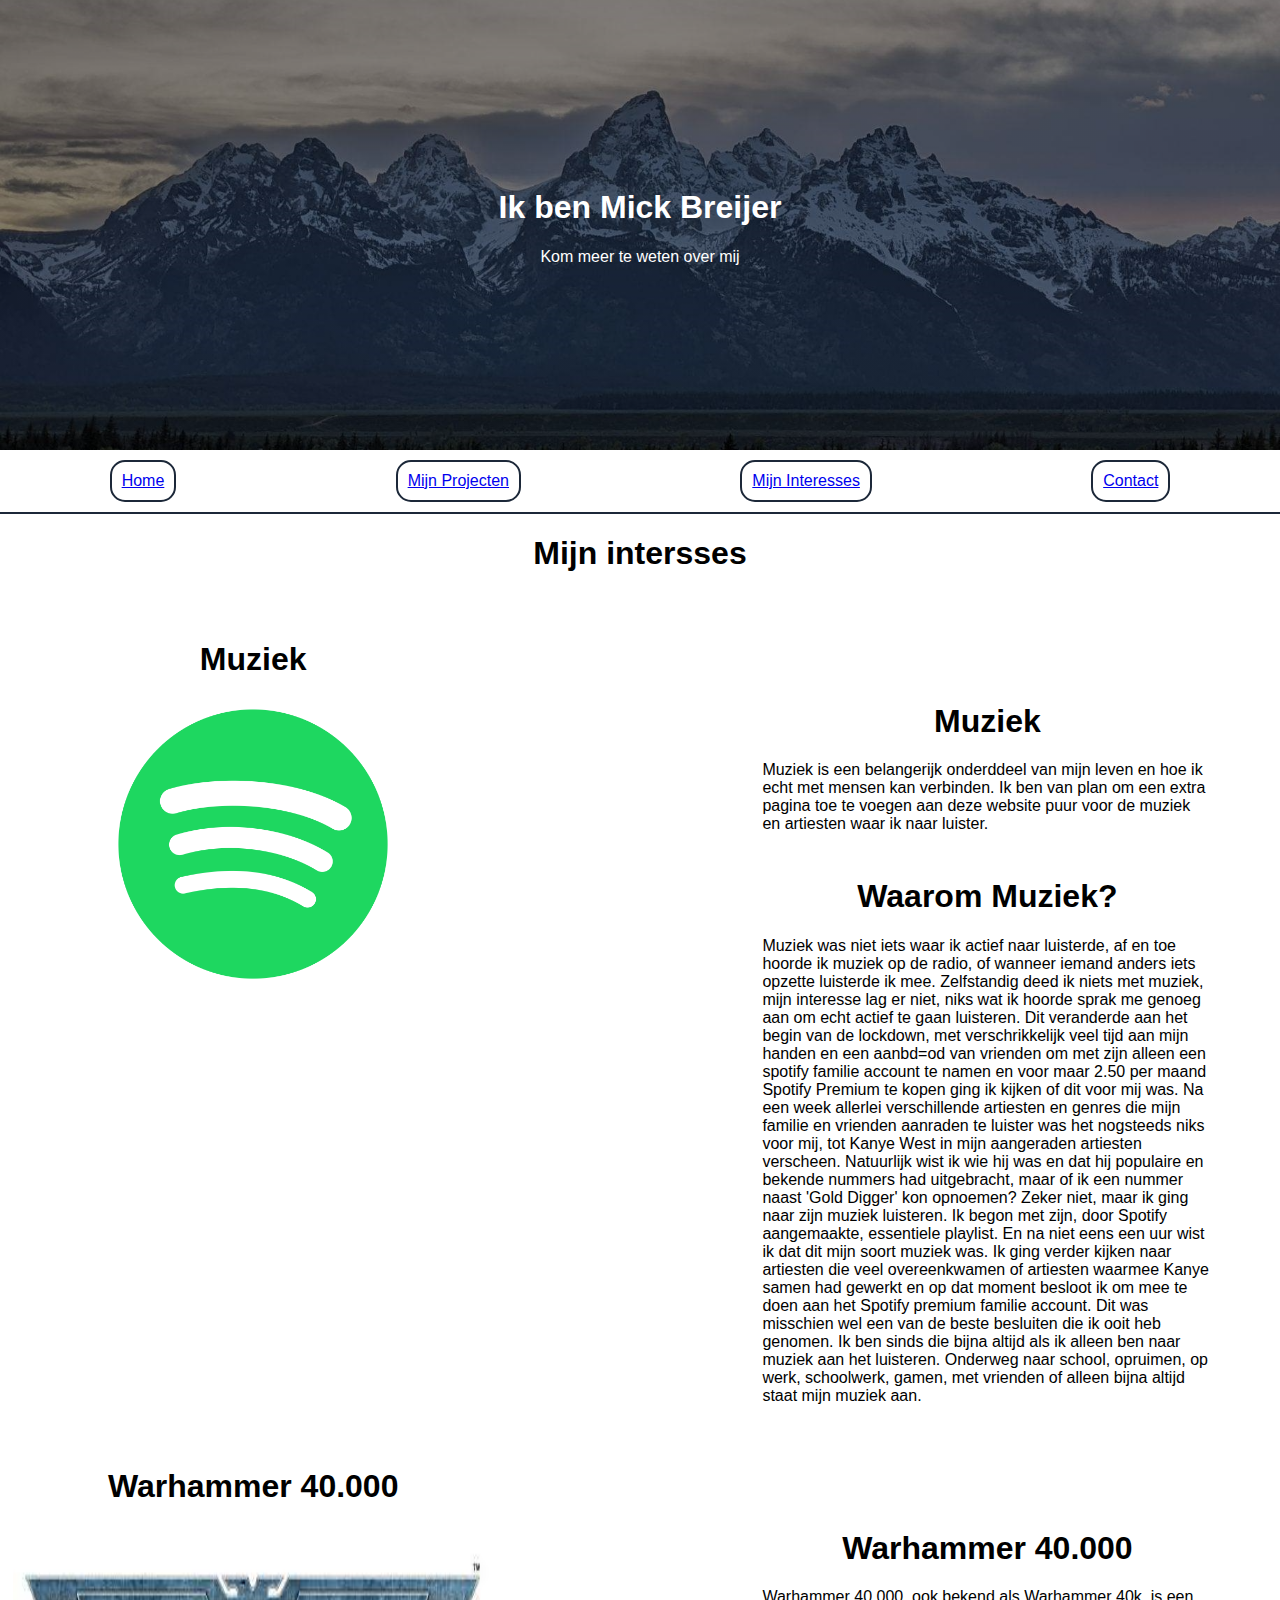
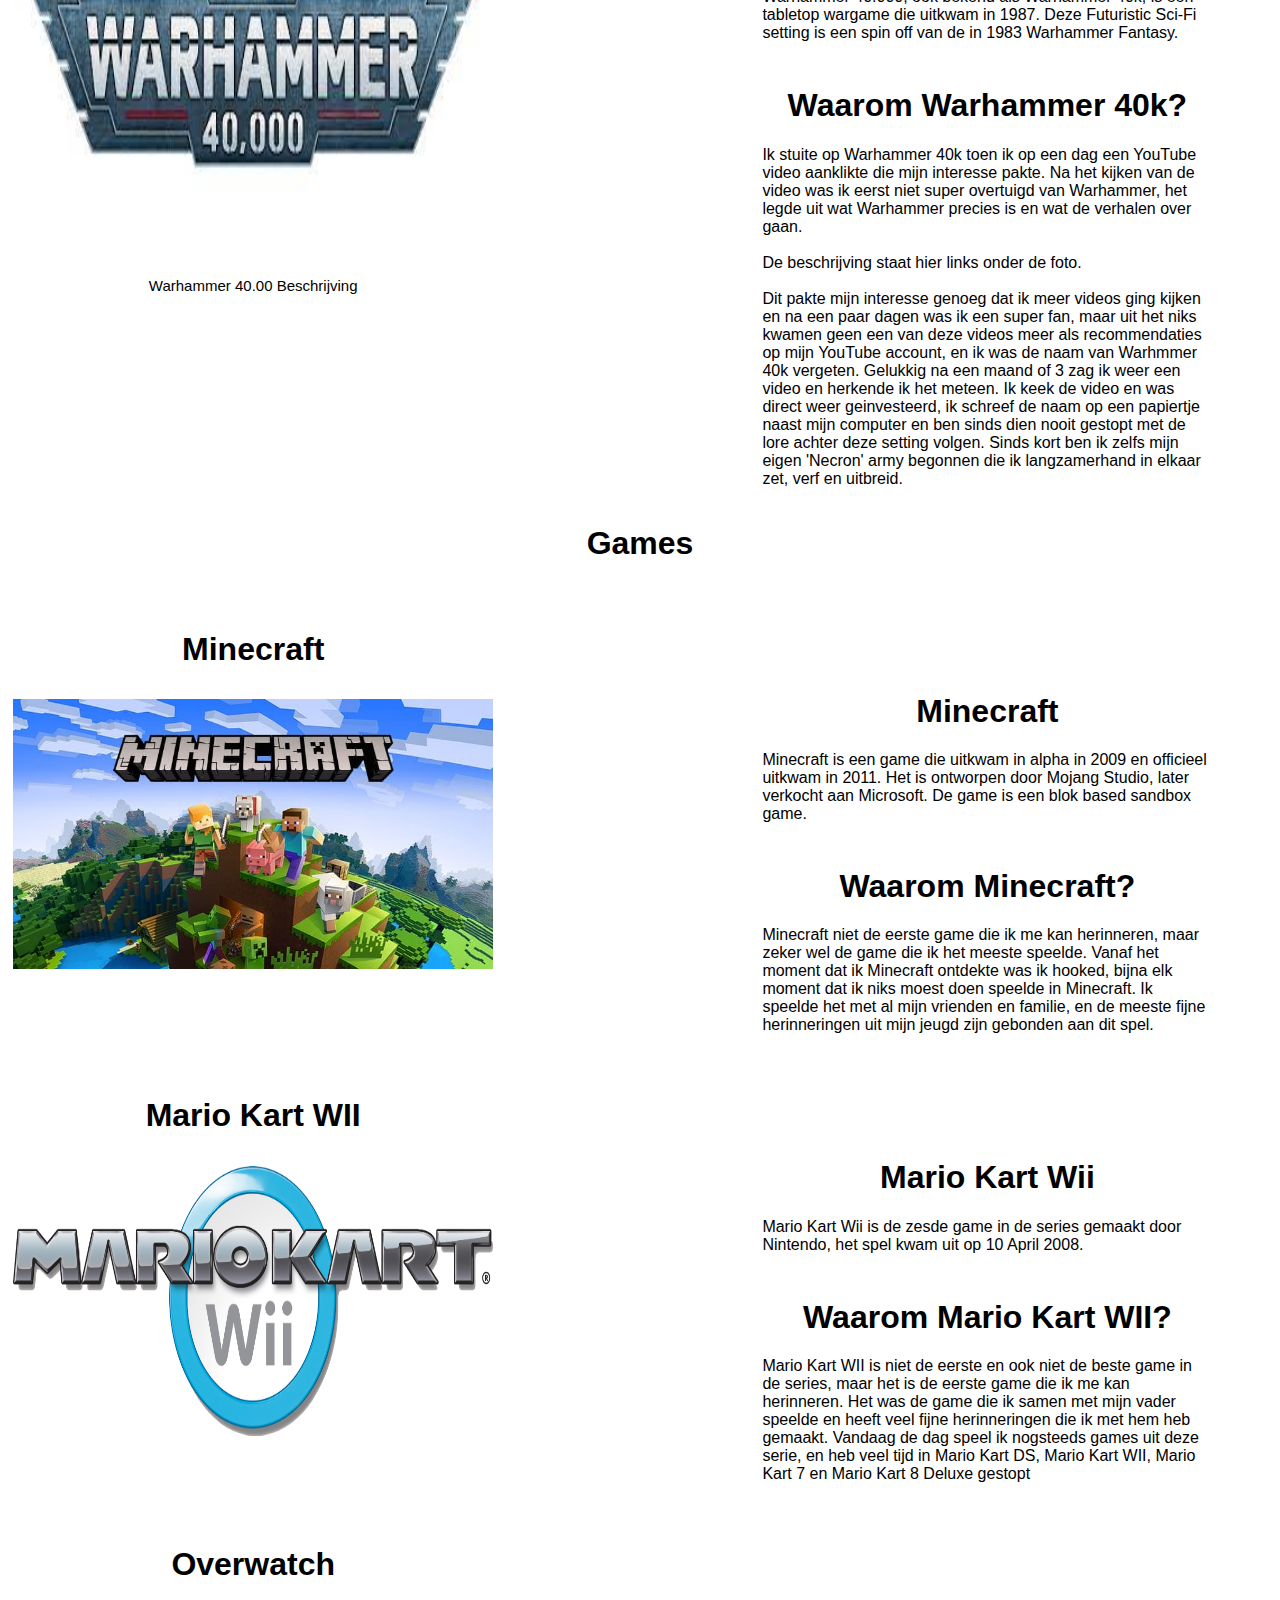
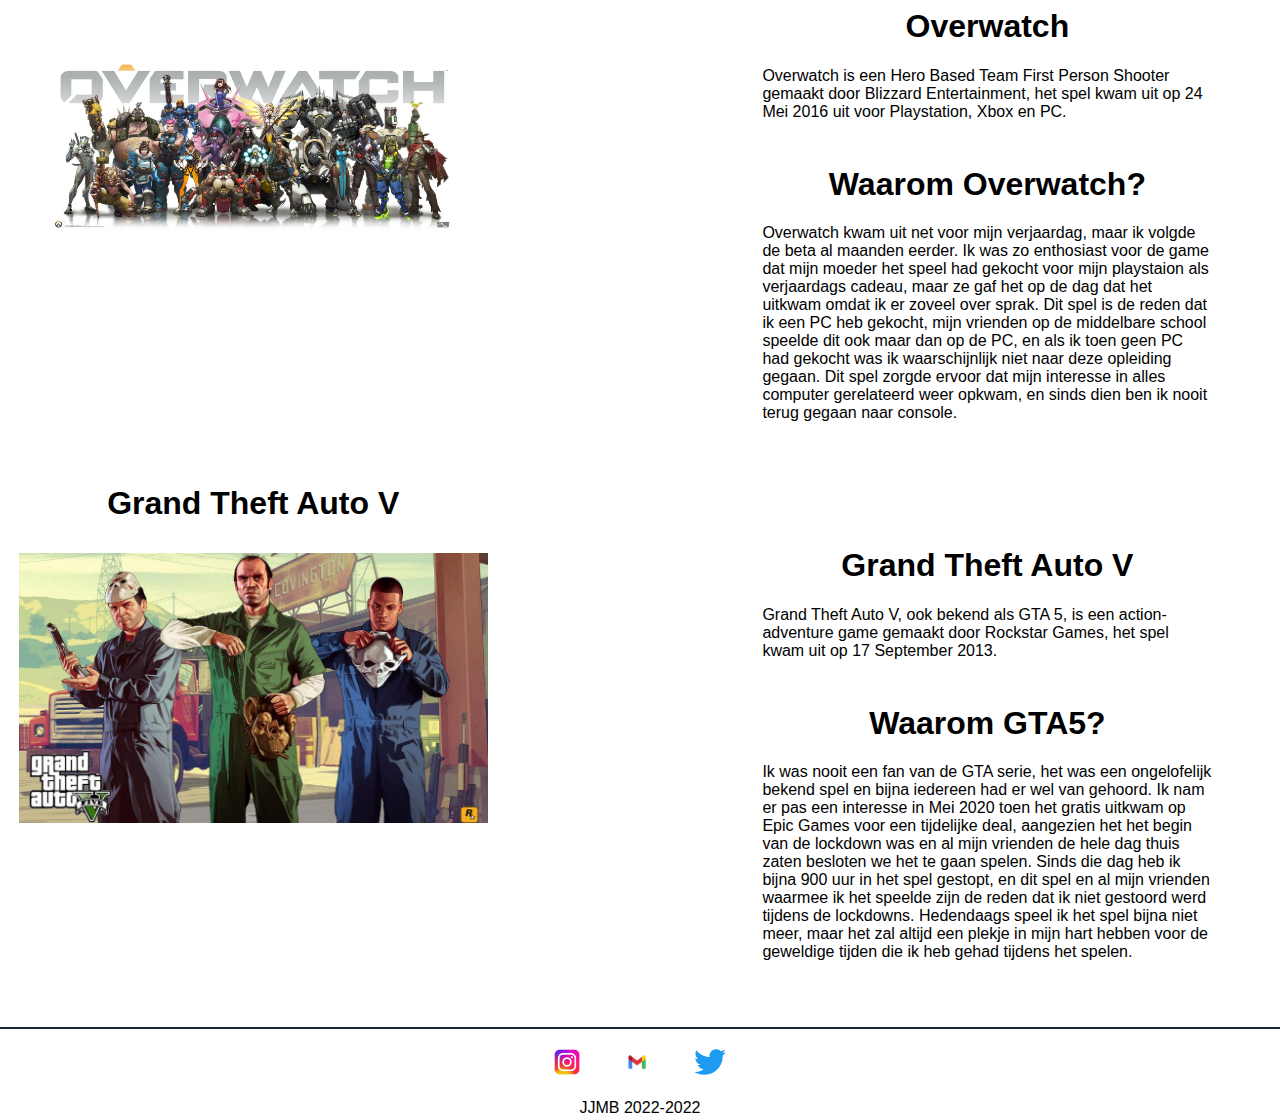
==== about.html @ f2826cb8 "added currently existing website" ====
<!DOCTYPE html>
<html lang="en">

<head>
  <meta charset="UTF-8">
  <meta http-equiv="X-UA-Compatible" content="IE=edge">
  <meta name="viewport" content="width=device-width, initial-scale=1.0">
  <title>Portfolio | Mick Breijer</title>
  <link rel="stylesheet" href="style.css"/>
</head>



<body>
<div class="hero-image">
  <div class="hero-text">
    <h1>Ik ben Mick Breijer</h1>
    <p>Kom meer te weten over mij</p>
  </div>
</div>
<nav>
  <a href="index.html">Home</a>
  <a href="projecten.html">Mijn Projecten</a>
  <a href="about.html">Mijn Interesses</a>
  <a href="contact.html">Contact</a>
</nav>
  <main>
    <section class="me">
      <h1>Mijn intersses</h1>
      <div class="container">
        <div class="about-foto">
          <h1>Muziek</h1>
          <img src="img/spotify.webp" alt="Spotify" class="foto-me" width="480" height="270">
        </div>
        <div class="about-text">
          <div class="about-text-1">
            <h1>Muziek</h1>
            <p>Muziek is een belangerijk onderddeel van mijn leven en hoe ik echt met mensen kan verbinden. Ik ben van plan om een extra pagina toe te voegen aan deze website puur voor de muziek en artiesten waar ik naar luister.</p>
          </div>
          <div class="about-text-2">
            <h1>Waarom Muziek?</h1>
            <p>Muziek was niet iets waar ik actief naar luisterde, af en toe hoorde ik muziek op de radio, of wanneer iemand anders iets opzette luisterde ik mee.
              Zelfstandig deed ik niets met muziek, mijn interesse lag er niet, niks wat ik hoorde sprak me genoeg aan om echt actief te gaan luisteren.
              Dit veranderde aan het begin van de lockdown, met verschrikkelijk veel tijd aan mijn handen en een aanbd=od van vrienden om met zijn alleen een spotify familie account te namen en voor maar 2.50 per maand Spotify Premium te kopen ging ik kijken of dit voor mij was.
              Na een week allerlei verschillende artiesten en genres die mijn familie en vrienden aanraden te luister was het nogsteeds niks voor mij, tot Kanye West in mijn aangeraden artiesten verscheen.
              Natuurlijk wist ik wie hij was en dat hij populaire en bekende nummers had uitgebracht, maar of ik een nummer naast 'Gold Digger' kon opnoemen? Zeker niet, maar ik ging naar zijn muziek luisteren.
              Ik begon met zijn, door Spotify aangemaakte, essentiele playlist. En na niet eens een uur wist ik dat dit mijn soort muziek was.
              Ik ging verder kijken naar artiesten die veel overeenkwamen of artiesten waarmee Kanye samen had gewerkt en op dat moment besloot ik om mee te doen aan het Spotify premium familie account.
              Dit was misschien wel een van de beste besluiten die ik ooit heb genomen. Ik ben sinds die bijna altijd als ik alleen ben naar muziek aan het luisteren.
              Onderweg naar school, opruimen, op werk, schoolwerk, gamen, met vrienden of alleen bijna altijd staat mijn muziek aan.</p>
          </div>
        </div>
      </div>
      <div class="container">
        <div class="about-foto">
          <h1>Warhammer 40.000</h1>
          <img src="img/warhammer.jpg" alt="Warhammer 40k" class="foto-me" width="480" height="270">
          <button type="button" class="collapsible">Warhammer 40.00 Beschrijving</button>
          <div class="content">
            <p>"It is the 41st Millennium. For more than a hundred centuries the Emperor of Mankind has sat immobile on the Golden Throne of Earth. He is the master of mankind by the will of the gods and master of a million worlds by the might of His inexhaustible armies. He is a rotting carcass writhing invisibly with power from the Dark Age of Technology. He is the Carrion Lord of the vast Imperium of Man for whom a thousand souls are sacrificed every day so that He may never truly die.<br>
              <br>
              Yet even in His deathless state, the Emperor continues His eternal vigilance. Mighty battlefleets cross the daemon-infested miasma of the Warp, the only route between distant stars, their way lit by the Astronomican, the psychic manifestation of the Emperor's will. Vast armies give battle in His name on uncounted worlds. Greatest amongst His soldiers are the Adeptus Astartes, the Space Marines, bio-engineered super-warriors. Their comrades in arms are legion: the Imperial Guard and countless planetary defence forces, the ever-vigilant Inquisition and the Tech-priests of the Adeptus Mechanicus to name only a few. But for all their multitudes, they are barely enough to hold off the ever-present threat to humanity from aliens, heretics, mutants -- and far, far worse.<br>
              <br>
              To be a man in such times is to be one amongst untold billions. It is to live in the cruelest and most bloody regime imaginable. These are the tales of those times. Forget the power of technology and science, for so much has been forgotten, never to be relearned. Forget the promise of progress and understanding, for in the grim dark future there is only war. There is no peace amongst the stars, only an eternity of carnage and slaughter, and the laughter of thirsting gods."</p>
          </div>
          <script>
            var coll = document.getElementsByClassName("collapsible");
            var i;

            for (i = 0; i < coll.length; i++) {
              coll[i].addEventListener("click", function() {
                this.classList.toggle("active");
                var content = this.nextElementSibling;
                if (content.style.display === "block") {
                  content.style.display = "none";
                } else {
                  content.style.display = "block";
                }
              });
            }
          </script>
        </div>
        <div class="about-text">
          <div class="about-text-1">
            <h1>Warhammer 40.000</h1>
            <p>Warhammer 40.000, ook bekend als Warhammer 40k, is een tabletop wargame die uitkwam in 1987. Deze Futuristic Sci-Fi setting is een spin off van de in 1983 Warhammer Fantasy.</p>
          </div>
          <div class="about-text-2">
            <h1>Waarom Warhammer 40k?</h1>
            <p>Ik stuite op Warhammer 40k toen ik op een dag een YouTube video aanklikte die mijn interesse pakte.
            Na het kijken van de video was ik eerst niet super overtuigd van Warhammer, het legde uit wat Warhammer precies is en wat de verhalen over gaan.<br>
              <br>
              De beschrijving staat hier links onder de foto.<br>
              <br>
            Dit pakte mijn interesse genoeg dat ik meer videos ging kijken en na een paar dagen was ik een super fan, maar uit het niks kwamen geen een van deze videos meer als recommendaties op mijn YouTube account, en ik was de naam van Warhmmer 40k vergeten.
            Gelukkig na een maand of 3 zag ik weer een video en herkende ik het meteen. Ik keek de video en was direct weer geinvesteerd, ik schreef de naam op een papiertje naast mijn computer en ben sinds dien nooit gestopt met de lore achter deze setting volgen.
            Sinds kort ben ik zelfs mijn eigen 'Necron' army begonnen die ik langzamerhand in elkaar zet, verf en uitbreid.</p>
          </div>
        </div>
      </div>
    </section>
    <section class="games">
      <h1>Games</h1>
      <div class="container">
        <div class="about-foto">
          <h1>Minecraft</h1>
          <img src="./img/minecraft.jpg" alt="Minecraft" class="foto-me" width="480" height="270">
        </div>
        <div class="about-text">
          <div class="about-text-1">
            <h1>Minecraft</h1>
            <p>Minecraft is een game die uitkwam in alpha in 2009 en officieel uitkwam in 2011. Het is ontworpen door Mojang Studio, later verkocht aan Microsoft. De game is een blok based sandbox game.</p>
          </div>
          <div class="about-text-2"></div>
          <h1>Waarom Minecraft?</h1>
          <p>Minecraft niet de eerste game die ik me kan herinneren, maar zeker wel de game die ik het meeste speelde.
            Vanaf het moment dat ik Minecraft ontdekte was ik hooked, bijna elk moment dat ik niks moest doen speelde in Minecraft.
            Ik speelde het met al mijn vrienden en familie, en de meeste fijne herinneringen uit mijn jeugd zijn gebonden aan dit spel.
          </p>
        </div>
      </div>
</div>


<div class="container">
  <div class="about-foto">
    <h1>Mario Kart WII</h1>
    <img src="./img/mario-kart-wii.png" alt="Mario Kart WII" class="foto-me" width="480" height="270">
  </div>
  <div class="about-text">
    <div class="about-text-1">
      <h1>Mario Kart Wii</h1>
      <p>Mario Kart Wii is de zesde game in de series gemaakt door Nintendo, het spel kwam uit op 10 April 2008.</p>
    </div>
    <div class="about-text-2"></div>
    <h1>Waarom Mario Kart WII?</h1>
    <p>Mario Kart WII is niet de eerste en ook niet de beste game in de series, maar het is de eerste game die ik me kan herinneren.
      Het was de game die ik samen met mijn vader speelde en heeft veel fijne herinneringen die ik met hem heb gemaakt.
      Vandaag de dag speel ik nogsteeds games uit deze serie, en heb veel tijd in Mario Kart DS, Mario Kart WII, Mario Kart 7 en Mario Kart 8 Deluxe gestopt
    </p>
  </div>
</div>

<div class="container">
  <div class="about-foto">
    <h1>Overwatch</h1>
    <img src="./img/overwatch.webp" alt="Overwatch" class="foto-me" width="480" height="270">
  </div>
  <div class="about-text">
    <div class="about-text-1">
      <h1>Overwatch</h1>
      <p>Overwatch is een Hero Based Team First Person Shooter gemaakt door Blizzard Entertainment, het spel kwam uit op 24 Mei 2016 uit voor Playstation, Xbox en PC.</p>
    </div>
    <div class="about-text-2"></div>
    <h1>Waarom Overwatch?</h1>
    <p>Overwatch kwam uit net voor mijn verjaardag, maar ik volgde de beta al maanden eerder.
      Ik was zo enthosiast voor de game dat mijn moeder het speel had gekocht voor mijn playstaion als verjaardags cadeau, maar ze gaf het op de dag dat het uitkwam omdat ik er zoveel over sprak.
      Dit spel is de reden dat ik een PC heb gekocht, mijn vrienden op de middelbare school speelde dit ook maar dan op de PC, en als ik toen geen PC had gekocht was ik waarschijnlijk niet naar deze opleiding gegaan.
      Dit spel zorgde ervoor dat mijn interesse in alles computer gerelateerd weer opkwam, en sinds dien ben ik nooit terug gegaan naar console.
    </p>
  </div>
</div>
<div class="container">
  <div class="about-foto">
    <h1>Grand Theft Auto V</h1>
    <img src="./img/gta5.jpg" alt="Overwatch" class="foto-me" width="480" height="270">
  </div>
  <div class="about-text">
    <div class="about-text-1">
      <h1>Grand Theft Auto V</h1>
      <p>Grand Theft Auto V, ook bekend als GTA 5, is een action-adventure game gemaakt door Rockstar Games, het spel kwam uit op 17 September 2013.</p>
    </div>
    <div class="about-text-2"></div>
    <h1>Waarom GTA5?</h1>
    <p>Ik was nooit een fan van de GTA serie, het was een ongelofelijk bekend spel en bijna iedereen had er wel van gehoord.
      Ik nam er pas een interesse in Mei 2020 toen het gratis uitkwam op Epic Games voor een tijdelijke deal, aangezien het het begin van de lockdown was en al mijn vrienden de hele dag thuis zaten besloten we het te gaan spelen.
      Sinds die dag heb ik bijna 900 uur in het spel gestopt, en dit spel en al mijn vrienden waarmee ik het speelde zijn de reden dat ik niet gestoord werd tijdens de lockdowns.
      Hedendaags speel ik het spel bijna niet meer, maar het zal altijd een plekje in mijn hart hebben voor de geweldige tijden die ik heb gehad tijdens het spelen.
    </p>
  </div>
</div>
</section>
</main>
<footer>
  <a href="https://www.instagram.com/mickbreijer28/"><img src="img/instagram-icon.png" alt="instagram"></a>
  <a href="mailto:1054102@hr.nl"><img src="img/email-icon.png" alt="mail"></a>
  <a href="https://twitter.com/mickbreijer28"><img src="img/twitter-icon.png" alt="twitter"></a>
  <br>
  JJMB 2022-2022
</footer>

</body>

</html>
---- style.css ----
@media (min-width: 480px) and (max-width:767px) {

}

@media (min-width: 768px) and (max-width:1023px) {

}

@media (min-width: 1024px) and (max-width:1199px) {

}

@media (min-width: 1200px) {

}

body, html {
    height: 100%;
    margin: 0;
    font-family: Arial, Helvetica, sans-serif;
}

.hero-image {
    background-image: linear-gradient(rgba(0, 0, 0, 0.5), rgba(0, 0, 0, 0.5)), url("img/hero-image.jpg");
    height: 50%;
    background-position: center;
    background-repeat: no-repeat;
    background-size: cover;
    position: relative;
}

.hero-text {
    text-align: center;
    position: absolute;
    top: 50%;
    left: 50%;
    transform: translate(-50%, -50%);
    color: white;
}

.hero-text button {
    border: none;
    outline: 0;
    display: inline-block;
    padding: 10px 25px;
    color: #000000;
    background-color: #ddd;
    text-align: center;
    cursor: pointer;
}

.hero-text button:hover {
    background-color: #555;
    color: white;
}

nav {
    z-index: 1;
    position: sticky;
    top:0px;
    background-color: #ffffff;
    padding-top: 10px;
    padding-bottom: 10px;
    display: flex;
    justify-content: space-around;
    border-bottom: 2px solid #1C2839;
    width: 100%;
}

nav a {
    border: 2px solid #1C2839;
    border-radius: 15px;
    padding:  10px;
}

nav a:hover {
    border: 2px solid #1C2839;
    border-radius: 15px;
    padding:  10px;
    color: #1C2839;
}

h1 {
    text-align: center;
}

.container {
    display: flex;
    height: fit-content;
    justify-content: flex-start;
}

.index-foto, .about-foto{
    text-align: center;
    background-color: #ffffff;
    padding: 10px;
    color: #000000;
    width: 38%;
    padding-top: 2%;
    font-size: medium;
}

.foto-me{
    max-width: fit-content;
    padding-top: 2%;
    padding-bottom: 10%;
}

.index-text, .about-text{
    max-width: 50vh;
    padding-left: 20%;
    padding-top: 5%;

}

.index-text-1, .index-text-2, .about-text-1, .about-text-2{
    margin-top: 10%;
}

.collapsible {
    background-color: #ffffff;
    color: #000000;
    cursor: pointer;
    padding: 18px;
    width: 100%;
    border: none;
    text-align: center;
    outline: none;
    font-size: 15px;
}

.active, .collapsible:hover {
    background-color: #ccc;
}

.content {
    padding: 0 18px;
    display: none;
    overflow: hidden;
    background-color: #ffffff;
    text-align: left;
}

#projecten{
    margin: 10px;
}

.project{
    display: flex;
    justify-content: space-between;
    border: 2px solid #1C2839;
    margin-bottom: 15vh;
    animation: sliderechts 2s forwards;
}

.project img{
    height: 50vh;
    object-fit: cover;
    border-right: 2px solid #1C2839;
}

.project-text{
    margin-top: 10px;
    margin-left: 10px;
    text-align: left;
}

.project-text h2{
    margin-top: 0px;
    text-align: left;
}

.form-element, .text{
    display: flex;
    justify-content: space-between;
    padding: 15px;
}

label, input, select, .checkbox{
    flex: 1;
    padding: 15px;
}

footer img {
    margin: 20px;
    height: 2vw;
    bottom: 0px;
}

footer {
    border-top: 2px solid #1C2839;
    margin-top: 50px;
    left: 0;
    bottom: 0;
    background-color: #ffffff;
    color: #000000;
    text-align: center;
}
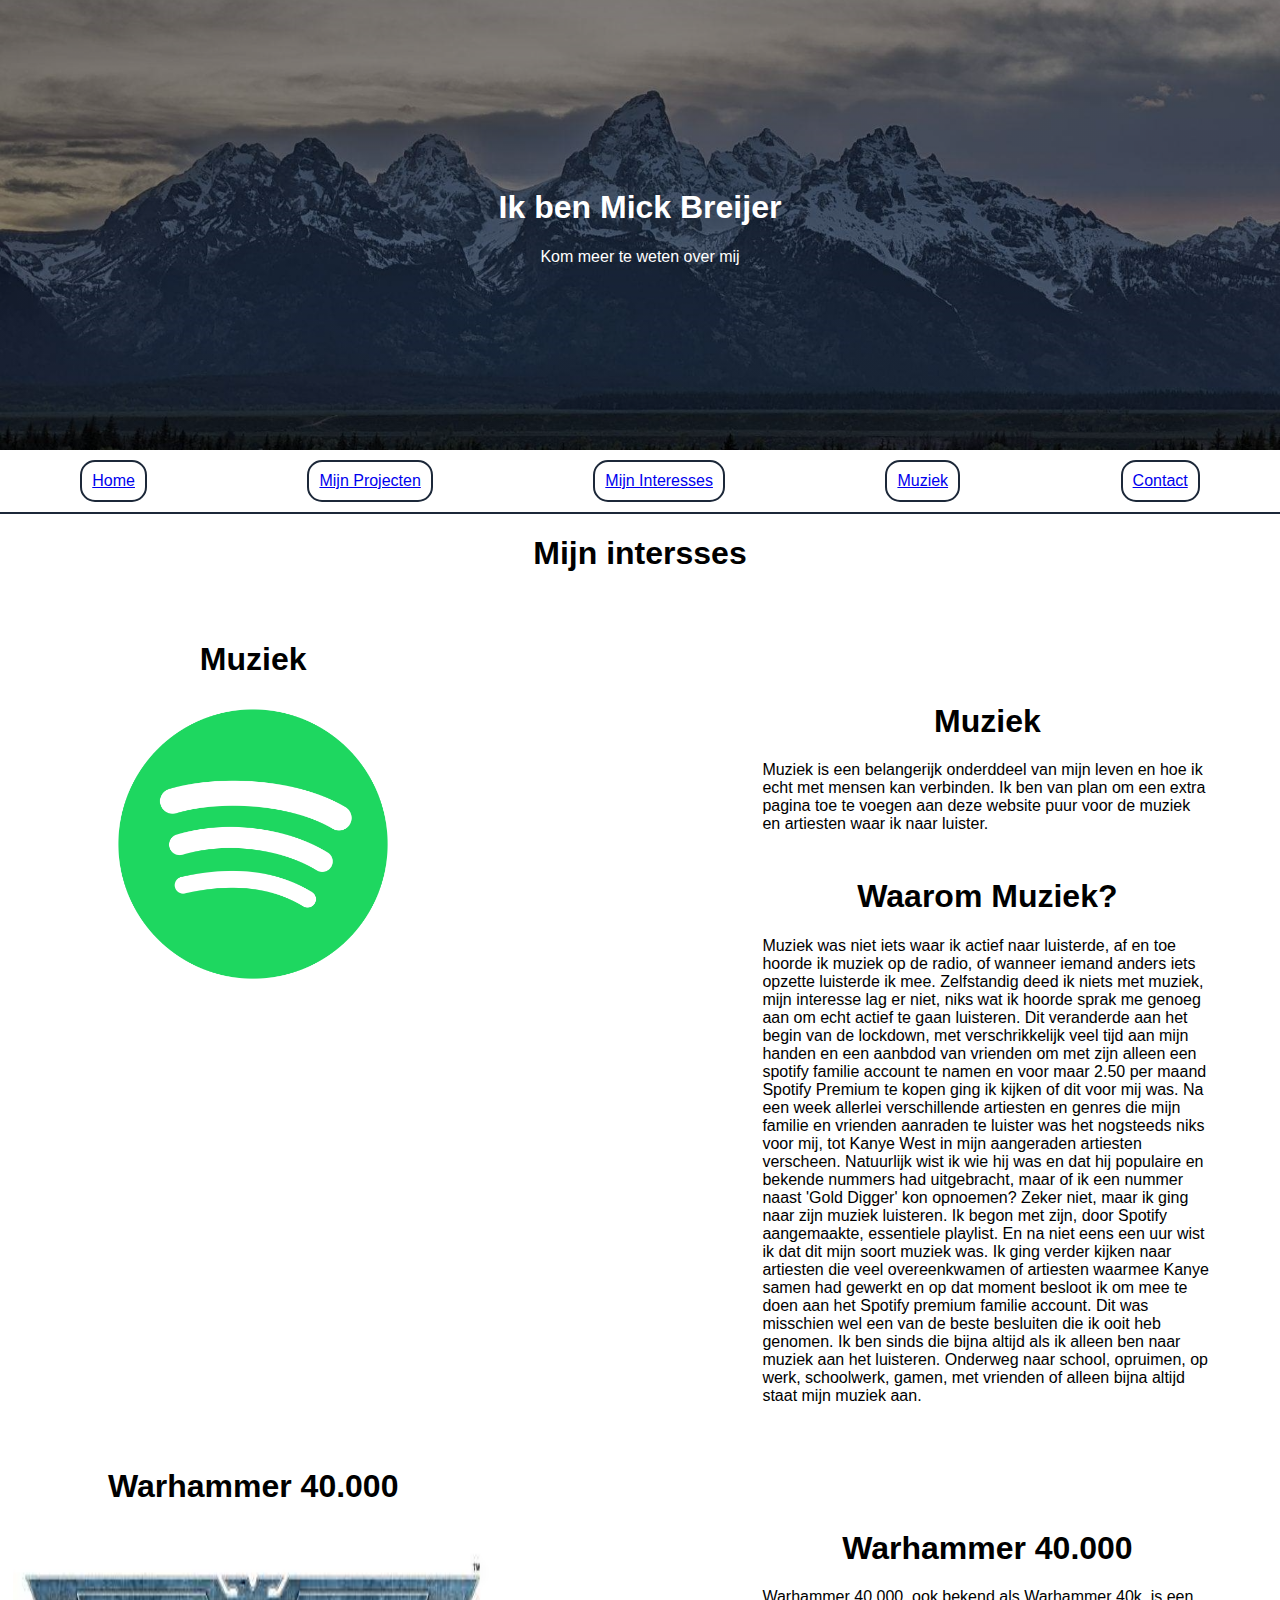
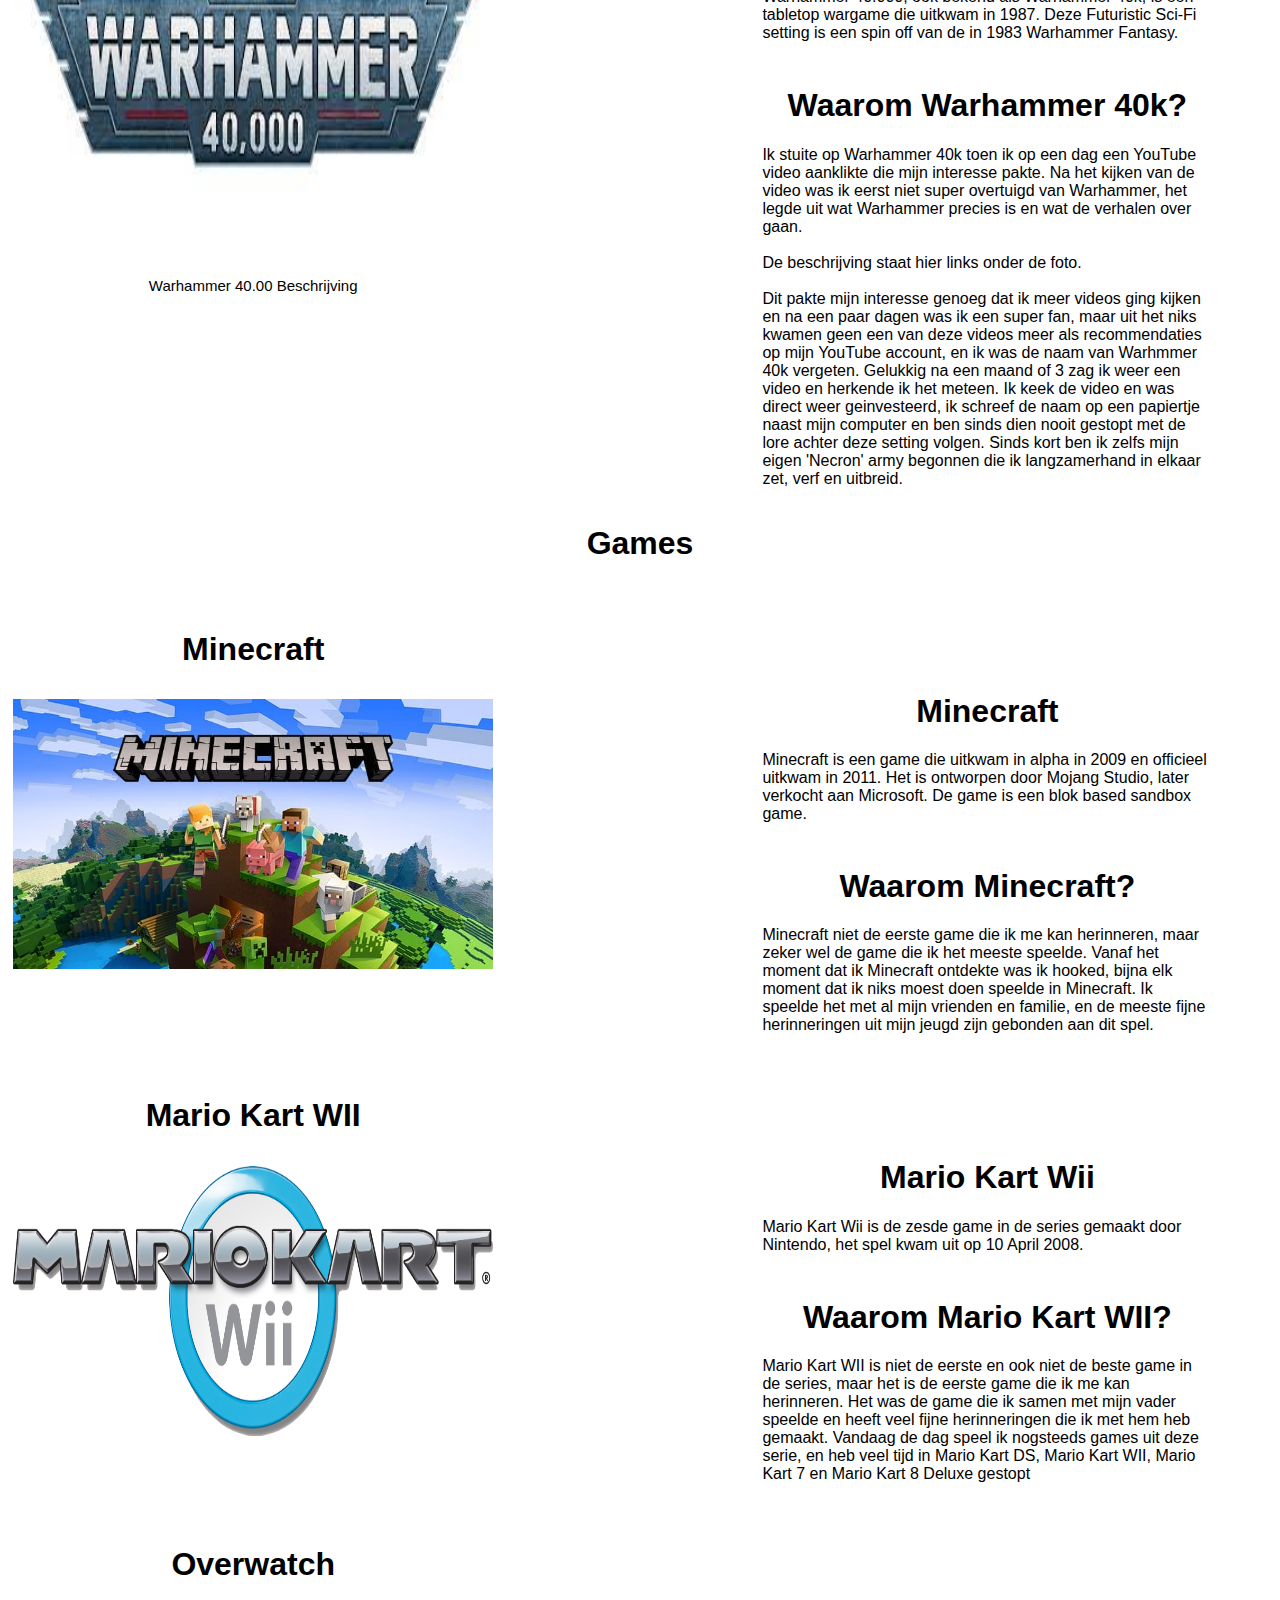
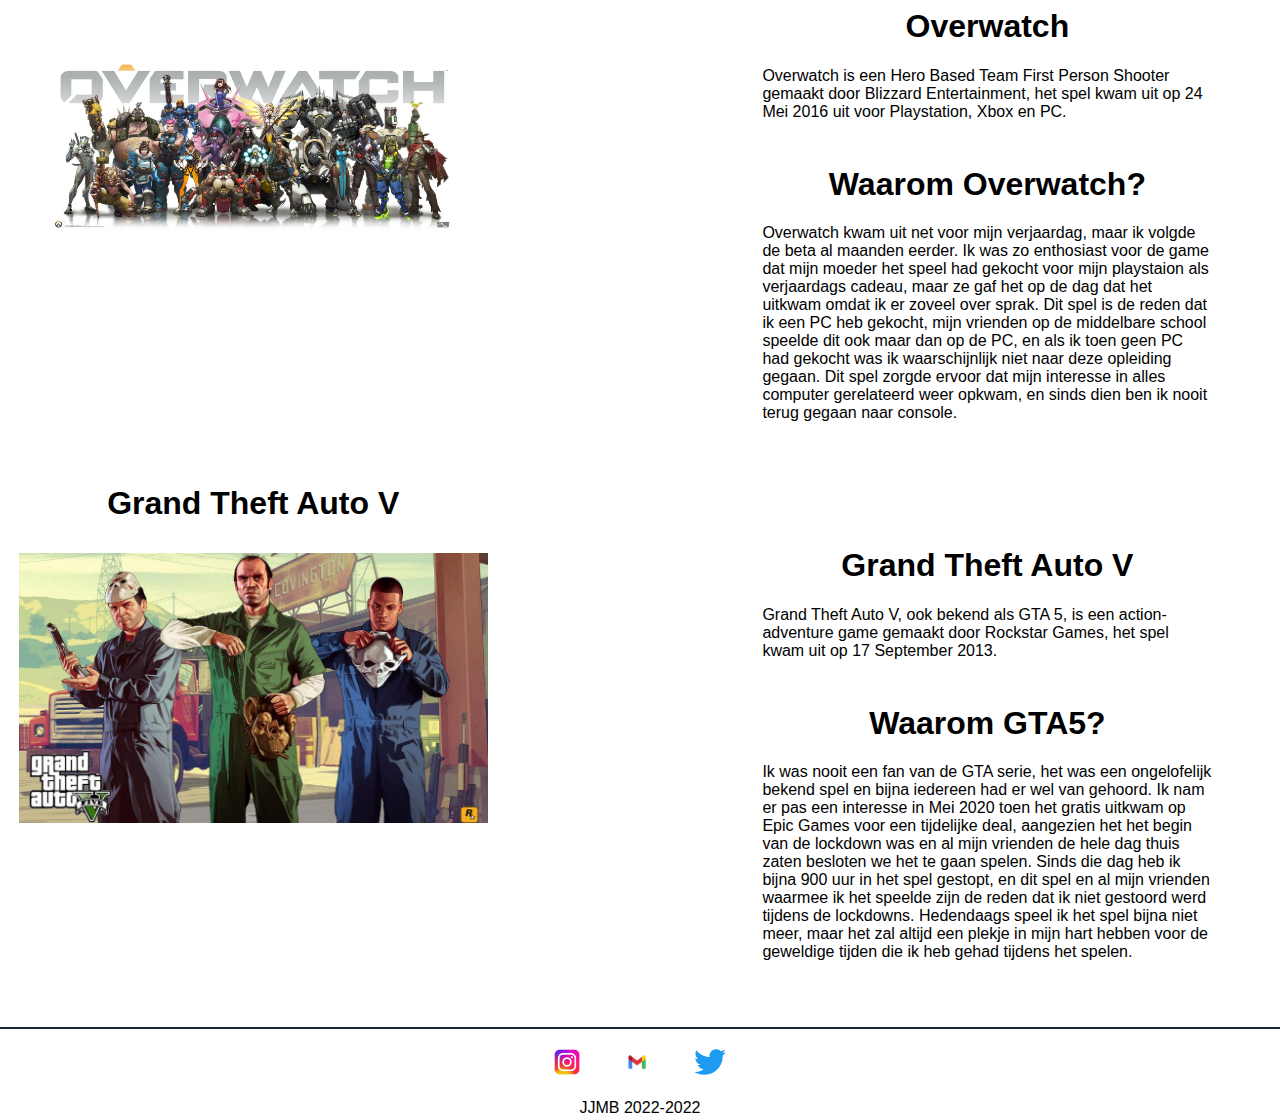
==== commit 06c0cfaf: "added music.html" ====
--- a/about.html
+++ b/about.html
@@ -6,7 +6,7 @@
   <meta http-equiv="X-UA-Compatible" content="IE=edge">
   <meta name="viewport" content="width=device-width, initial-scale=1.0">
   <title>Portfolio | Mick Breijer</title>
-  <link rel="stylesheet" href="style.css"/>
+  <link rel="stylesheet" href="css/style.css"/>
 </head>
 
 
@@ -20,8 +20,9 @@
 </div>
 <nav>
   <a href="index.html">Home</a>
-  <a href="projecten.html">Mijn Projecten</a>
+  <a href="projects.html">Mijn Projecten</A>
   <a href="about.html">Mijn Interesses</a>
+  <a href="music/music.html">Muziek</a>
   <a href="contact.html">Contact</a>
 </nav>
   <main>
@@ -41,7 +42,7 @@
             <h1>Waarom Muziek?</h1>
             <p>Muziek was niet iets waar ik actief naar luisterde, af en toe hoorde ik muziek op de radio, of wanneer iemand anders iets opzette luisterde ik mee.
               Zelfstandig deed ik niets met muziek, mijn interesse lag er niet, niks wat ik hoorde sprak me genoeg aan om echt actief te gaan luisteren.
-              Dit veranderde aan het begin van de lockdown, met verschrikkelijk veel tijd aan mijn handen en een aanbd=od van vrienden om met zijn alleen een spotify familie account te namen en voor maar 2.50 per maand Spotify Premium te kopen ging ik kijken of dit voor mij was.
+              Dit veranderde aan het begin van de lockdown, met verschrikkelijk veel tijd aan mijn handen en een aanbdod van vrienden om met zijn alleen een spotify familie account te namen en voor maar 2.50 per maand Spotify Premium te kopen ging ik kijken of dit voor mij was.
               Na een week allerlei verschillende artiesten en genres die mijn familie en vrienden aanraden te luister was het nogsteeds niks voor mij, tot Kanye West in mijn aangeraden artiesten verscheen.
               Natuurlijk wist ik wie hij was en dat hij populaire en bekende nummers had uitgebracht, maar of ik een nummer naast 'Gold Digger' kon opnoemen? Zeker niet, maar ik ging naar zijn muziek luisteren.
               Ik begon met zijn, door Spotify aangemaakte, essentiele playlist. En na niet eens een uur wist ik dat dit mijn soort muziek was.
--- a/css/style.css
+++ b/css/style.css
@@ -0,0 +1,193 @@
+@media (min-width: 480px) and (max-width:767px) {
+
+}
+
+@media (min-width: 768px) and (max-width:1023px) {
+
+}
+
+@media (min-width: 1024px) and (max-width:1199px) {
+
+}
+
+@media (min-width: 1200px) {
+
+}
+
+body, html {
+    height: 100%;
+    margin: 0;
+    font-family: Arial, Helvetica, sans-serif;
+}
+
+.hero-image {
+    background-image: linear-gradient(rgba(0, 0, 0, 0.5), rgba(0, 0, 0, 0.5)), url("../img/hero-image.jpg");
+    height: 50%;
+    background-position: center;
+    background-repeat: no-repeat;
+    background-size: cover;
+    position: relative;
+}
+
+.hero-text {
+    text-align: center;
+    position: absolute;
+    top: 50%;
+    left: 50%;
+    transform: translate(-50%, -50%);
+    color: white;
+}
+
+.hero-text button {
+    border: none;
+    outline: 0;
+    display: inline-block;
+    padding: 10px 25px;
+    color: #000000;
+    background-color: #ddd;
+    text-align: center;
+    cursor: pointer;
+}
+
+.hero-text button:hover {
+    background-color: #555;
+    color: white;
+}
+
+nav {
+    z-index: 1;
+    position: sticky;
+    top:0px;
+    background-color: #ffffff;
+    padding-top: 10px;
+    padding-bottom: 10px;
+    display: flex;
+    justify-content: space-around;
+    border-bottom: 2px solid #1C2839;
+    width: 100%;
+}
+
+nav a {
+    border: 2px solid #1C2839;
+    border-radius: 15px;
+    padding:  10px;
+}
+
+nav a:hover {
+    border: 2px solid #1C2839;
+    border-radius: 15px;
+    padding:  10px;
+    color: #1C2839;
+}
+
+h1 {
+    text-align: center;
+}
+
+.container {
+    display: flex;
+    height: fit-content;
+    justify-content: flex-start;
+}
+
+.index-foto, .about-foto{
+    text-align: center;
+    background-color: #ffffff;
+    padding: 10px;
+    color: #000000;
+    width: 38%;
+    padding-top: 2%;
+    font-size: medium;
+}
+
+.foto-me{
+    max-width: fit-content;
+    padding-top: 2%;
+    padding-bottom: 10%;
+}
+
+.index-text, .about-text{
+    max-width: 50vh;
+    padding-left: 20%;
+    padding-top: 5%;
+
+}
+
+.index-text-1, .index-text-2, .about-text-1, .about-text-2{
+    margin-top: 10%;
+}
+
+.collapsible {
+    background-color: #ffffff;
+    color: #000000;
+    cursor: pointer;
+    padding: 18px;
+    width: 100%;
+    border: none;
+    text-align: center;
+    outline: none;
+    font-size: 15px;
+}
+
+.active, .collapsible:hover {
+    background-color: #ccc;
+}
+
+.content {
+    padding: 0 18px;
+    display: none;
+    overflow: hidden;
+    background-color: #ffffff;
+    text-align: left;
+}
+
+#projecten, #music{
+    margin: 10px;
+}
+
+.project, .artist{
+    display: flex;
+    justify-content: space-between;
+    border: 2px solid #1C2839;
+    margin-bottom: 15vh;
+    animation: sliderechts 2s forwards;
+}
+
+.project img{
+    height: 50vh;
+    object-fit: cover;
+    border-right: 2px solid #1C2839;
+}
+
+.project-text, .artist-text {
+    margin-top: 10px;
+    margin-left: 10px;
+    text-align: left;
+}
+
+.form-element, .text{
+    display: flex;
+    justify-content: space-between;
+    padding: 15px;
+}
+
+label, input, select, .checkbox{
+    flex: 1;
+    padding: 15px;
+}
+
+footer img {
+    margin: 20px;
+    height: 2vw;
+    bottom: 0px;
+}
+
+footer {
+    border-top: 2px solid #1C2839;
+    margin-top: 50px;
+    left: 0;
+    bottom: 0;
+    background-color: #ffffff;
+    color: #000000;
+    text-align: center;
+}
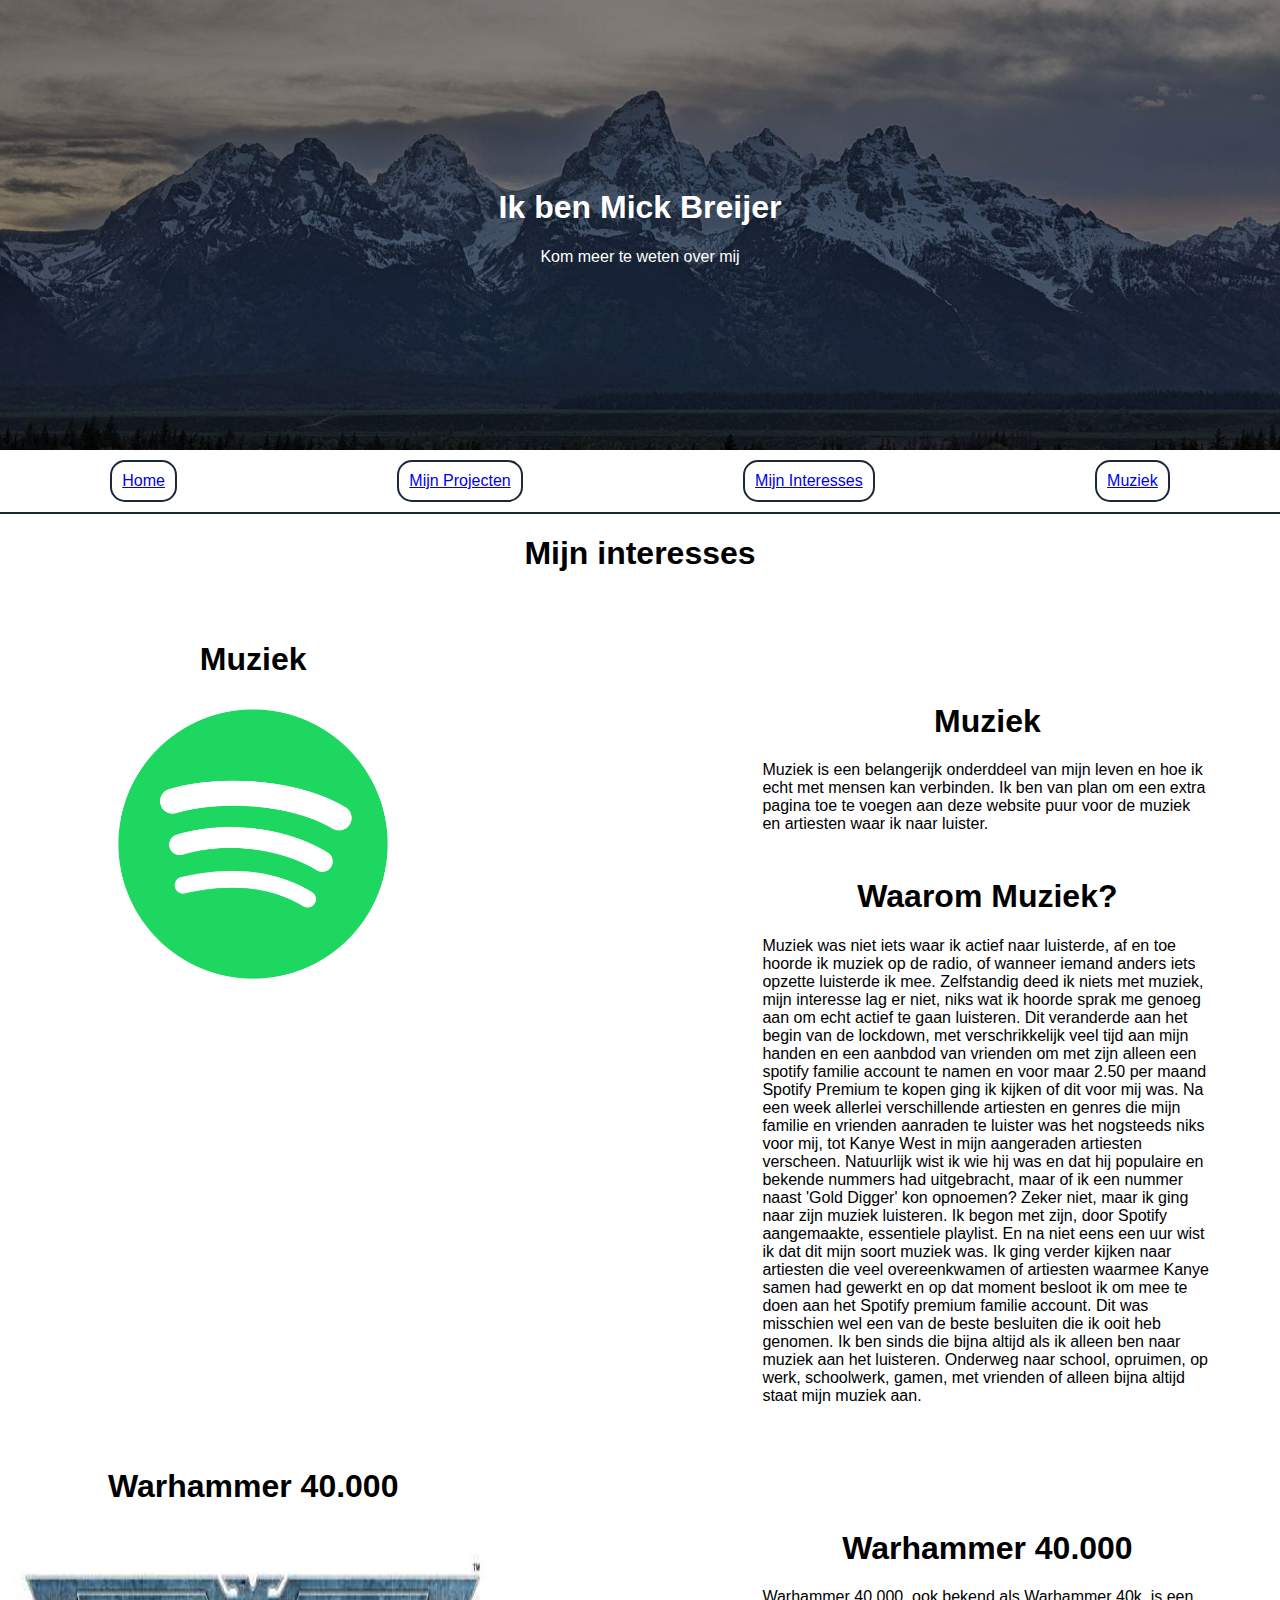
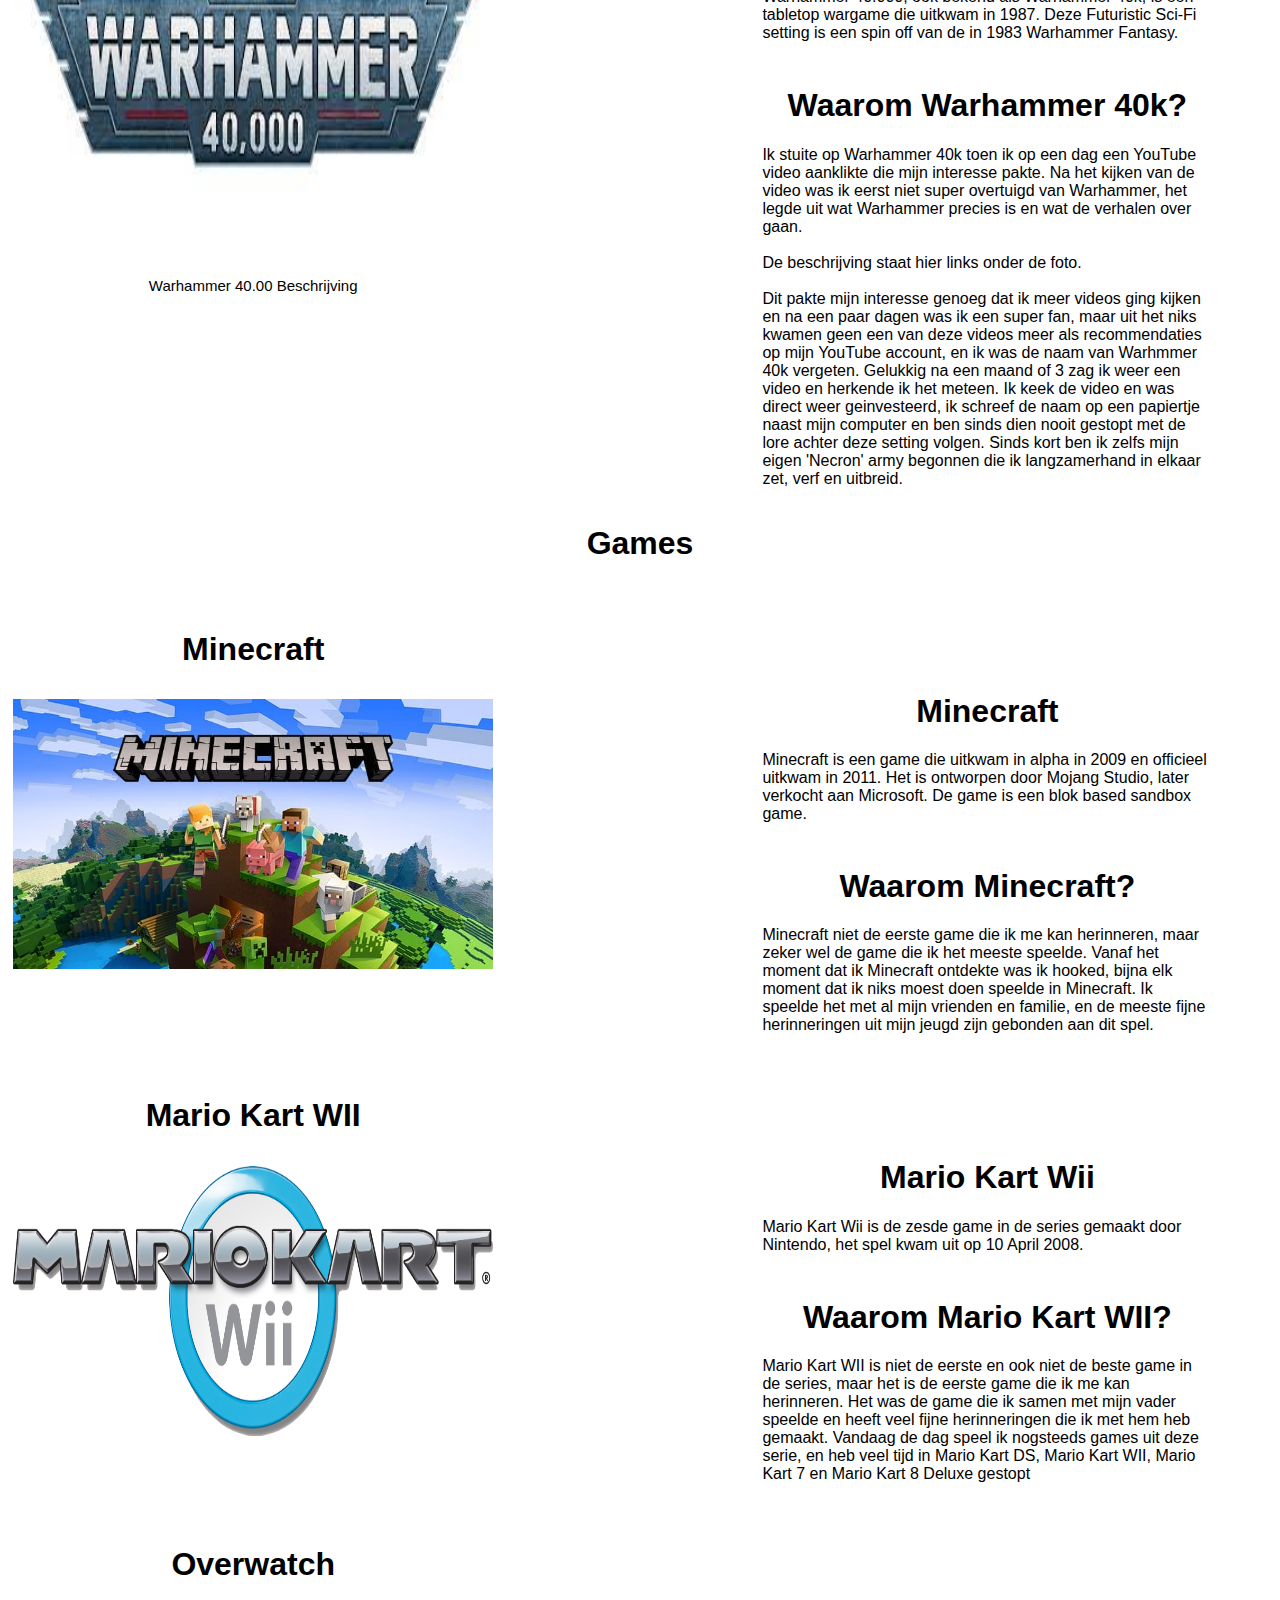
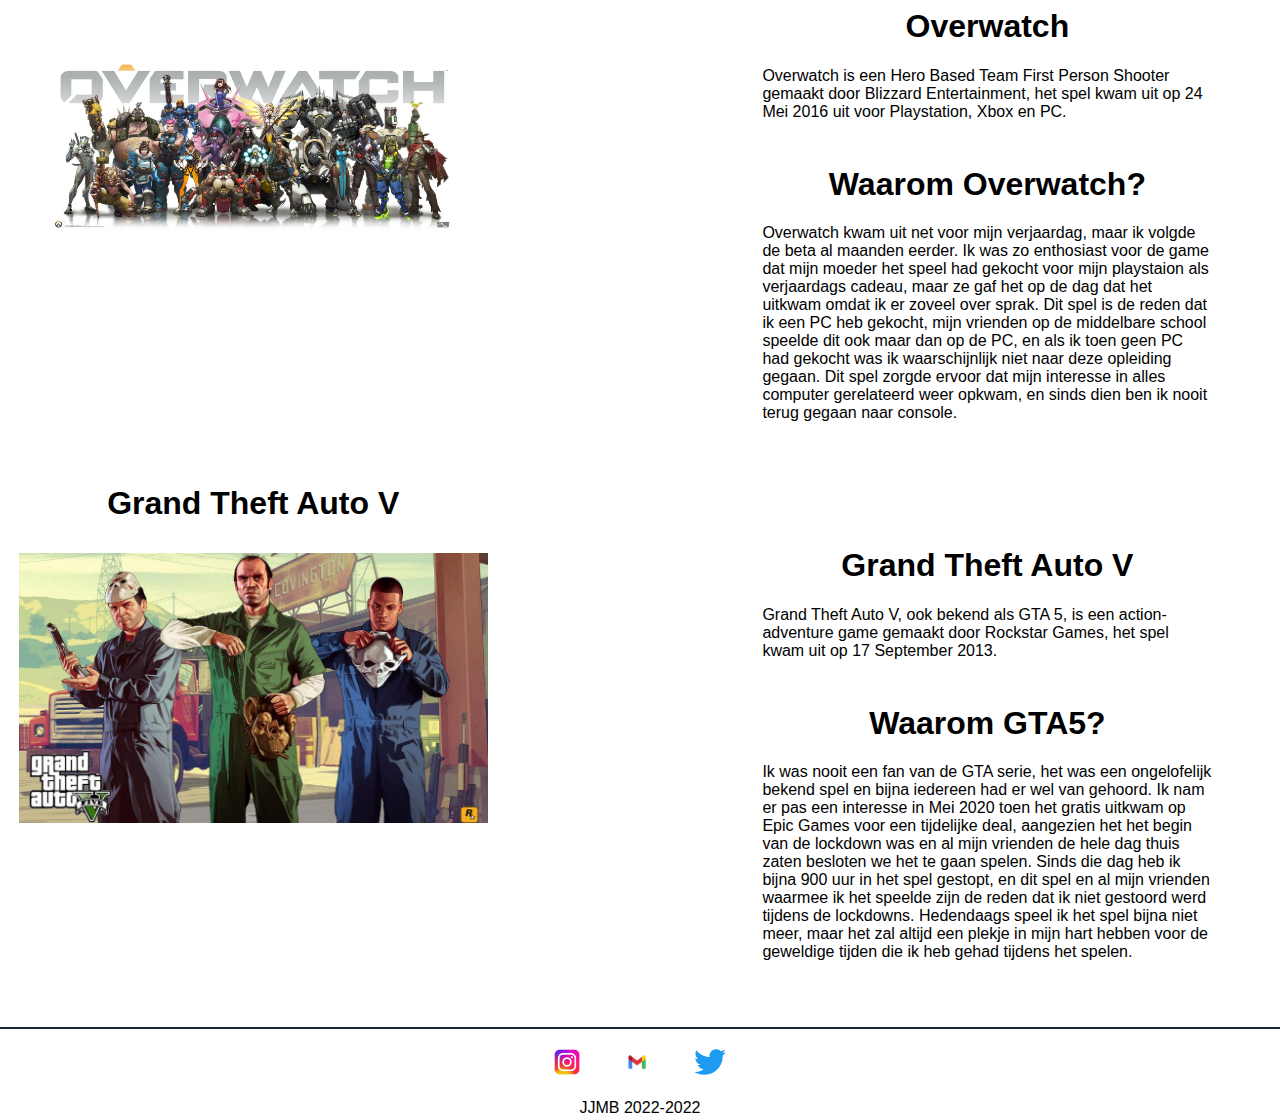
==== commit 6b9892ea: "removed contact.html" ====
--- a/about.html
+++ b/about.html
@@ -23,11 +23,10 @@
   <a href="projects.html">Mijn Projecten</A>
   <a href="about.html">Mijn Interesses</a>
   <a href="music/music.html">Muziek</a>
-  <a href="contact.html">Contact</a>
 </nav>
   <main>
     <section class="me">
-      <h1>Mijn intersses</h1>
+      <h1>Mijn interesses</h1>
       <div class="container">
         <div class="about-foto">
           <h1>Muziek</h1>
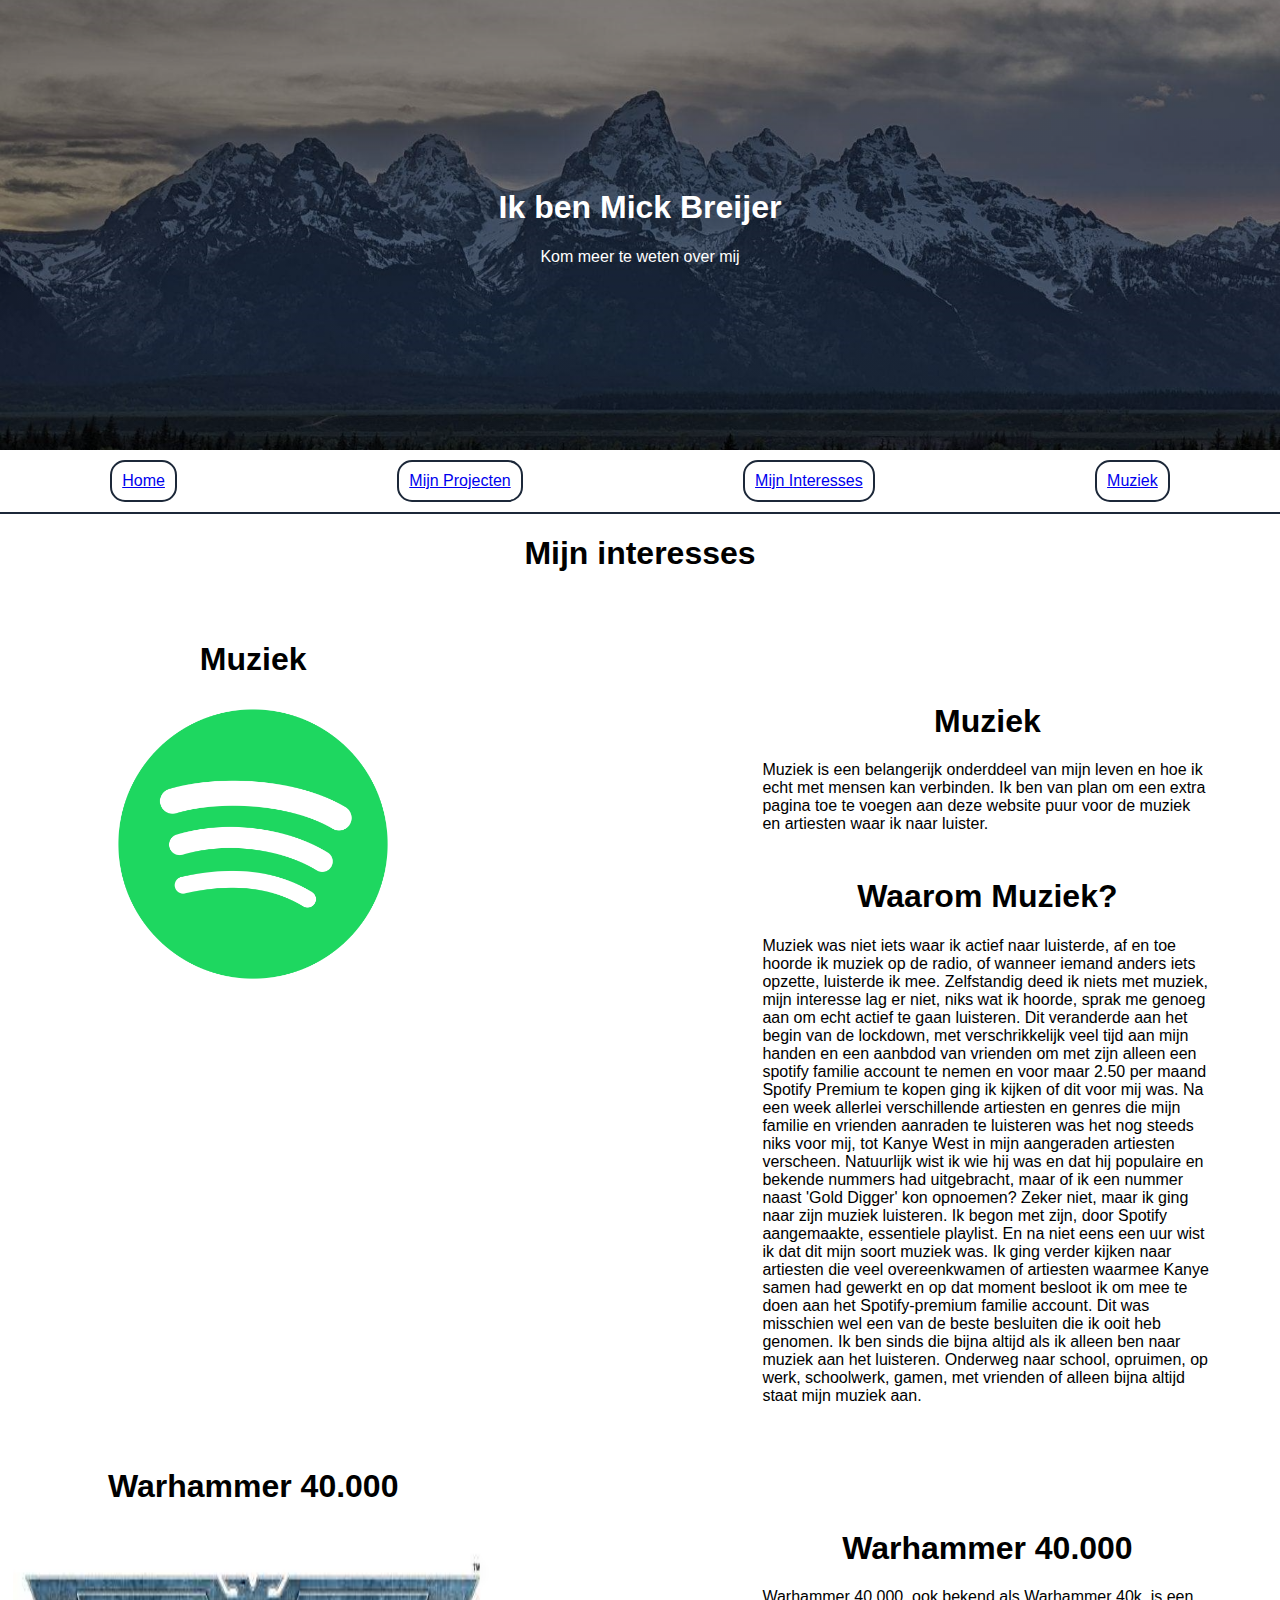
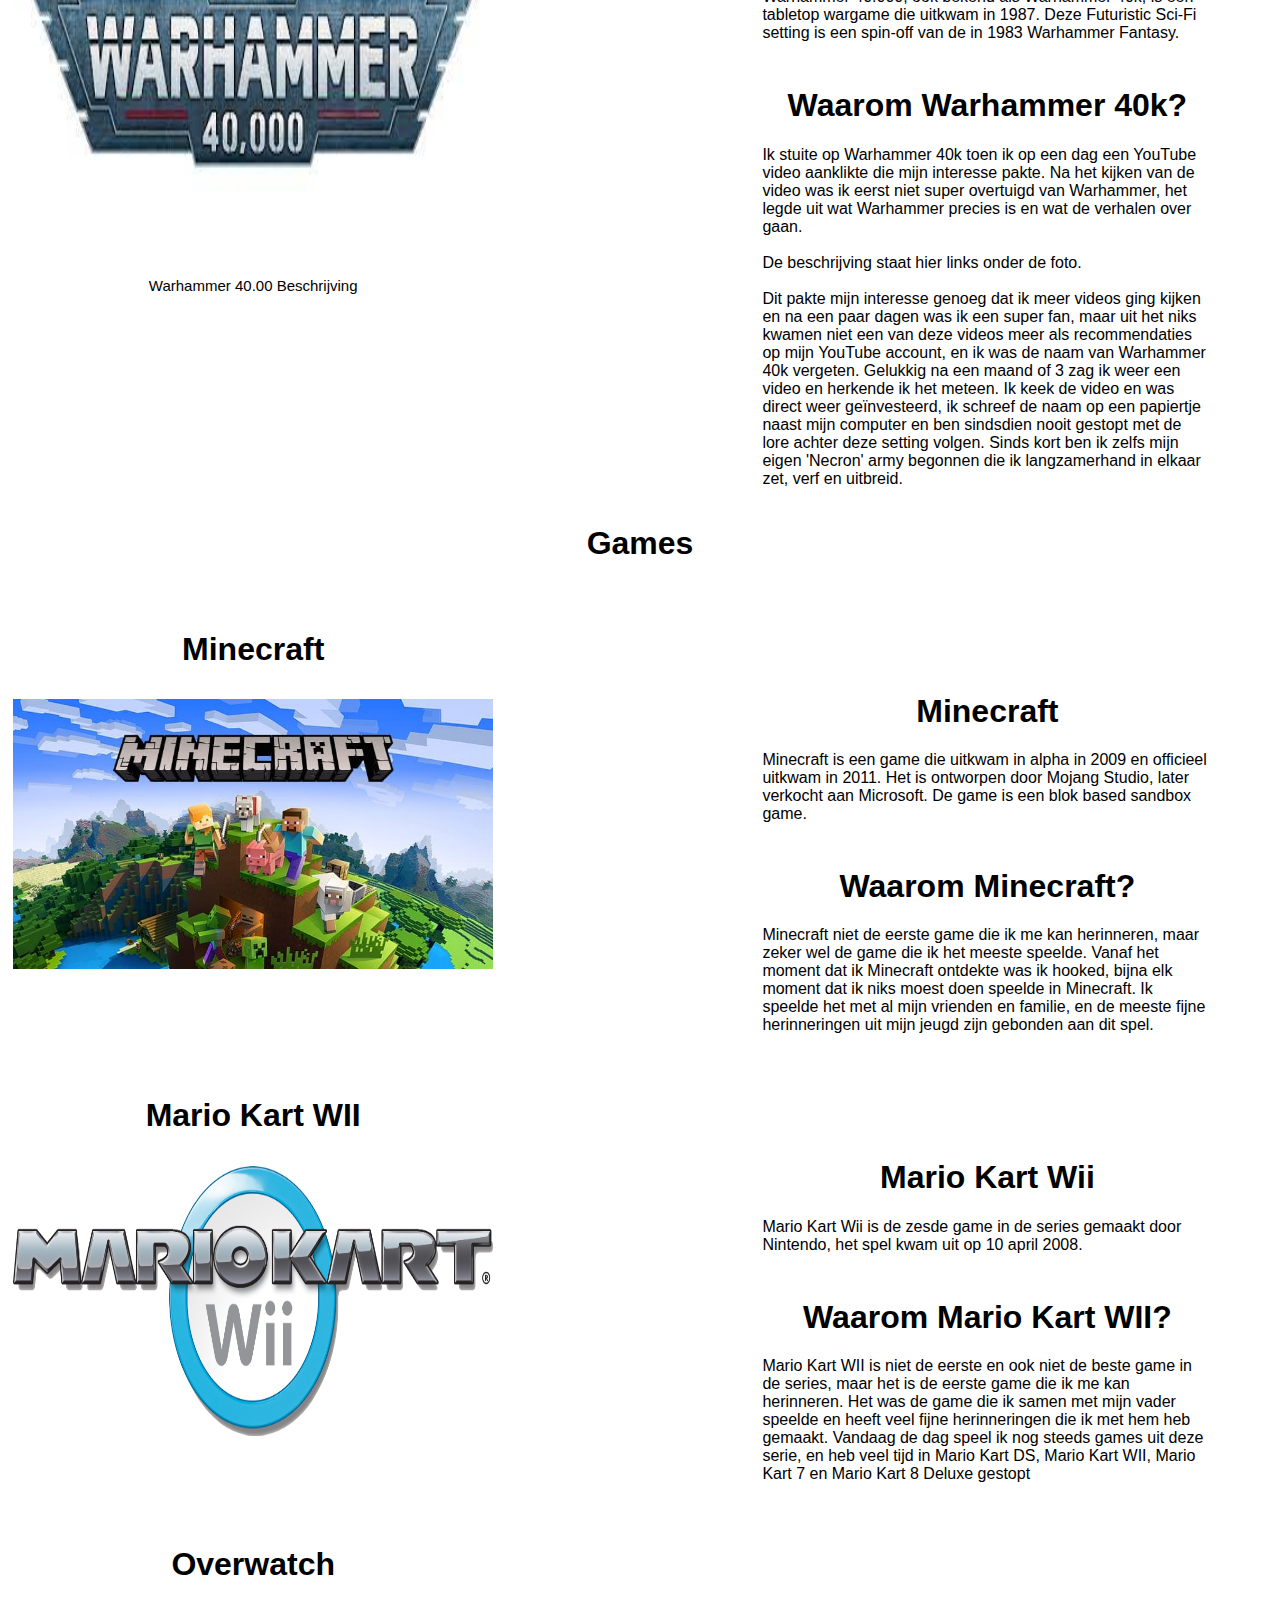
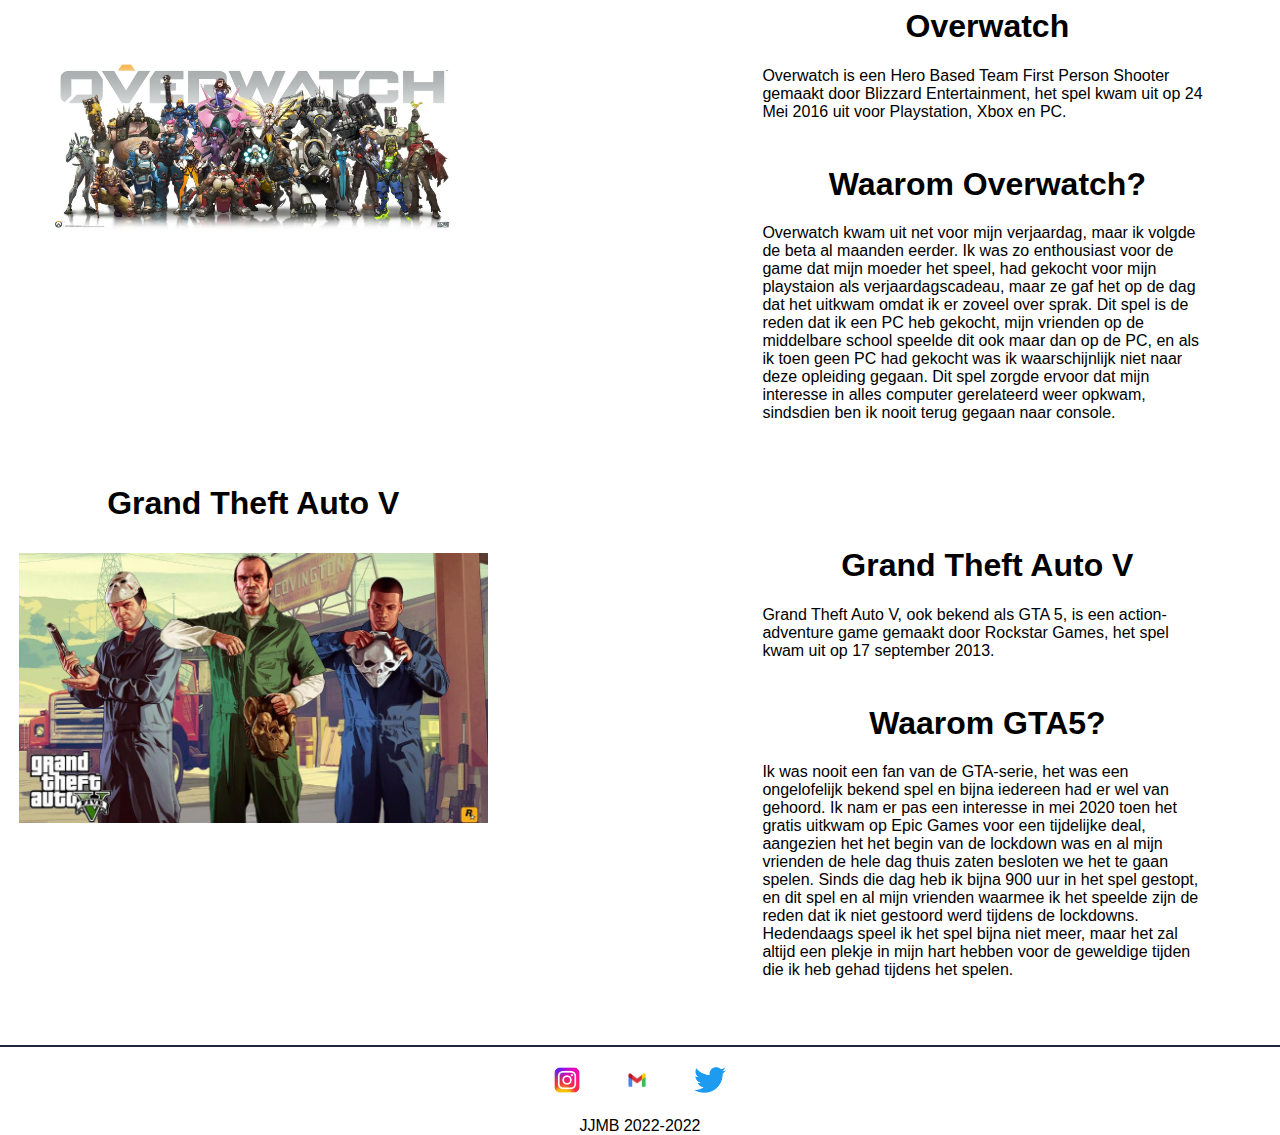
==== commit 117c5a6d: "Spelling gefixed" ====
--- a/about.html
+++ b/about.html
@@ -39,13 +39,13 @@
           </div>
           <div class="about-text-2">
             <h1>Waarom Muziek?</h1>
-            <p>Muziek was niet iets waar ik actief naar luisterde, af en toe hoorde ik muziek op de radio, of wanneer iemand anders iets opzette luisterde ik mee.
-              Zelfstandig deed ik niets met muziek, mijn interesse lag er niet, niks wat ik hoorde sprak me genoeg aan om echt actief te gaan luisteren.
-              Dit veranderde aan het begin van de lockdown, met verschrikkelijk veel tijd aan mijn handen en een aanbdod van vrienden om met zijn alleen een spotify familie account te namen en voor maar 2.50 per maand Spotify Premium te kopen ging ik kijken of dit voor mij was.
-              Na een week allerlei verschillende artiesten en genres die mijn familie en vrienden aanraden te luister was het nogsteeds niks voor mij, tot Kanye West in mijn aangeraden artiesten verscheen.
+            <p>Muziek was niet iets waar ik actief naar luisterde, af en toe hoorde ik muziek op de radio, of wanneer iemand anders iets opzette, luisterde ik mee.
+              Zelfstandig deed ik niets met muziek, mijn interesse lag er niet, niks wat ik hoorde, sprak me genoeg aan om echt actief te gaan luisteren.
+              Dit veranderde aan het begin van de lockdown, met verschrikkelijk veel tijd aan mijn handen en een aanbdod van vrienden om met zijn alleen een spotify familie account te nemen en voor maar 2.50 per maand Spotify Premium te kopen ging ik kijken of dit voor mij was.
+              Na een week allerlei verschillende artiesten en genres die mijn familie en vrienden aanraden te luisteren was het nog steeds niks voor mij, tot Kanye West in mijn aangeraden artiesten verscheen.
               Natuurlijk wist ik wie hij was en dat hij populaire en bekende nummers had uitgebracht, maar of ik een nummer naast 'Gold Digger' kon opnoemen? Zeker niet, maar ik ging naar zijn muziek luisteren.
               Ik begon met zijn, door Spotify aangemaakte, essentiele playlist. En na niet eens een uur wist ik dat dit mijn soort muziek was.
-              Ik ging verder kijken naar artiesten die veel overeenkwamen of artiesten waarmee Kanye samen had gewerkt en op dat moment besloot ik om mee te doen aan het Spotify premium familie account.
+              Ik ging verder kijken naar artiesten die veel overeenkwamen of artiesten waarmee Kanye samen had gewerkt en op dat moment besloot ik om mee te doen aan het Spotify-premium familie account.
               Dit was misschien wel een van de beste besluiten die ik ooit heb genomen. Ik ben sinds die bijna altijd als ik alleen ben naar muziek aan het luisteren.
               Onderweg naar school, opruimen, op werk, schoolwerk, gamen, met vrienden of alleen bijna altijd staat mijn muziek aan.</p>
           </div>
@@ -83,7 +83,7 @@
         <div class="about-text">
           <div class="about-text-1">
             <h1>Warhammer 40.000</h1>
-            <p>Warhammer 40.000, ook bekend als Warhammer 40k, is een tabletop wargame die uitkwam in 1987. Deze Futuristic Sci-Fi setting is een spin off van de in 1983 Warhammer Fantasy.</p>
+            <p>Warhammer 40.000, ook bekend als Warhammer 40k, is een tabletop wargame die uitkwam in 1987. Deze Futuristic Sci-Fi setting is een spin-off van de in 1983 Warhammer Fantasy.</p>
           </div>
           <div class="about-text-2">
             <h1>Waarom Warhammer 40k?</h1>
@@ -92,8 +92,8 @@
               <br>
               De beschrijving staat hier links onder de foto.<br>
               <br>
-            Dit pakte mijn interesse genoeg dat ik meer videos ging kijken en na een paar dagen was ik een super fan, maar uit het niks kwamen geen een van deze videos meer als recommendaties op mijn YouTube account, en ik was de naam van Warhmmer 40k vergeten.
-            Gelukkig na een maand of 3 zag ik weer een video en herkende ik het meteen. Ik keek de video en was direct weer geinvesteerd, ik schreef de naam op een papiertje naast mijn computer en ben sinds dien nooit gestopt met de lore achter deze setting volgen.
+            Dit pakte mijn interesse genoeg dat ik meer videos ging kijken en na een paar dagen was ik een super fan, maar uit het niks kwamen niet een van deze videos meer als recommendaties op mijn YouTube account, en ik was de naam van Warhammer 40k vergeten.
+            Gelukkig na een maand of 3 zag ik weer een video en herkende ik het meteen. Ik keek de video en was direct weer geïnvesteerd, ik schreef de naam op een papiertje naast mijn computer en ben sindsdien nooit gestopt met de lore achter deze setting volgen.
             Sinds kort ben ik zelfs mijn eigen 'Necron' army begonnen die ik langzamerhand in elkaar zet, verf en uitbreid.</p>
           </div>
         </div>
@@ -130,13 +130,13 @@
   <div class="about-text">
     <div class="about-text-1">
       <h1>Mario Kart Wii</h1>
-      <p>Mario Kart Wii is de zesde game in de series gemaakt door Nintendo, het spel kwam uit op 10 April 2008.</p>
+      <p>Mario Kart Wii is de zesde game in de series gemaakt door Nintendo, het spel kwam uit op 10 april 2008.</p>
     </div>
     <div class="about-text-2"></div>
     <h1>Waarom Mario Kart WII?</h1>
     <p>Mario Kart WII is niet de eerste en ook niet de beste game in de series, maar het is de eerste game die ik me kan herinneren.
       Het was de game die ik samen met mijn vader speelde en heeft veel fijne herinneringen die ik met hem heb gemaakt.
-      Vandaag de dag speel ik nogsteeds games uit deze serie, en heb veel tijd in Mario Kart DS, Mario Kart WII, Mario Kart 7 en Mario Kart 8 Deluxe gestopt
+      Vandaag de dag speel ik nog steeds games uit deze serie, en heb veel tijd in Mario Kart DS, Mario Kart WII, Mario Kart 7 en Mario Kart 8 Deluxe gestopt
     </p>
   </div>
 </div>
@@ -154,9 +154,9 @@
     <div class="about-text-2"></div>
     <h1>Waarom Overwatch?</h1>
     <p>Overwatch kwam uit net voor mijn verjaardag, maar ik volgde de beta al maanden eerder.
-      Ik was zo enthosiast voor de game dat mijn moeder het speel had gekocht voor mijn playstaion als verjaardags cadeau, maar ze gaf het op de dag dat het uitkwam omdat ik er zoveel over sprak.
+      Ik was zo enthousiast voor de game dat mijn moeder het speel, had gekocht voor mijn playstaion als verjaardagscadeau, maar ze gaf het op de dag dat het uitkwam omdat ik er zoveel over sprak.
       Dit spel is de reden dat ik een PC heb gekocht, mijn vrienden op de middelbare school speelde dit ook maar dan op de PC, en als ik toen geen PC had gekocht was ik waarschijnlijk niet naar deze opleiding gegaan.
-      Dit spel zorgde ervoor dat mijn interesse in alles computer gerelateerd weer opkwam, en sinds dien ben ik nooit terug gegaan naar console.
+      Dit spel zorgde ervoor dat mijn interesse in alles computer gerelateerd weer opkwam, sindsdien ben ik nooit terug gegaan naar console.
     </p>
   </div>
 </div>
@@ -168,12 +168,12 @@
   <div class="about-text">
     <div class="about-text-1">
       <h1>Grand Theft Auto V</h1>
-      <p>Grand Theft Auto V, ook bekend als GTA 5, is een action-adventure game gemaakt door Rockstar Games, het spel kwam uit op 17 September 2013.</p>
+      <p>Grand Theft Auto V, ook bekend als GTA 5, is een action-adventure game gemaakt door Rockstar Games, het spel kwam uit op 17 september 2013.</p>
     </div>
     <div class="about-text-2"></div>
     <h1>Waarom GTA5?</h1>
-    <p>Ik was nooit een fan van de GTA serie, het was een ongelofelijk bekend spel en bijna iedereen had er wel van gehoord.
-      Ik nam er pas een interesse in Mei 2020 toen het gratis uitkwam op Epic Games voor een tijdelijke deal, aangezien het het begin van de lockdown was en al mijn vrienden de hele dag thuis zaten besloten we het te gaan spelen.
+    <p>Ik was nooit een fan van de GTA-serie, het was een ongelofelijk bekend spel en bijna iedereen had er wel van gehoord.
+      Ik nam er pas een interesse in mei 2020 toen het gratis uitkwam op Epic Games voor een tijdelijke deal, aangezien het het begin van de lockdown was en al mijn vrienden de hele dag thuis zaten besloten we het te gaan spelen.
       Sinds die dag heb ik bijna 900 uur in het spel gestopt, en dit spel en al mijn vrienden waarmee ik het speelde zijn de reden dat ik niet gestoord werd tijdens de lockdowns.
       Hedendaags speel ik het spel bijna niet meer, maar het zal altijd een plekje in mijn hart hebben voor de geweldige tijden die ik heb gehad tijdens het spelen.
     </p>
